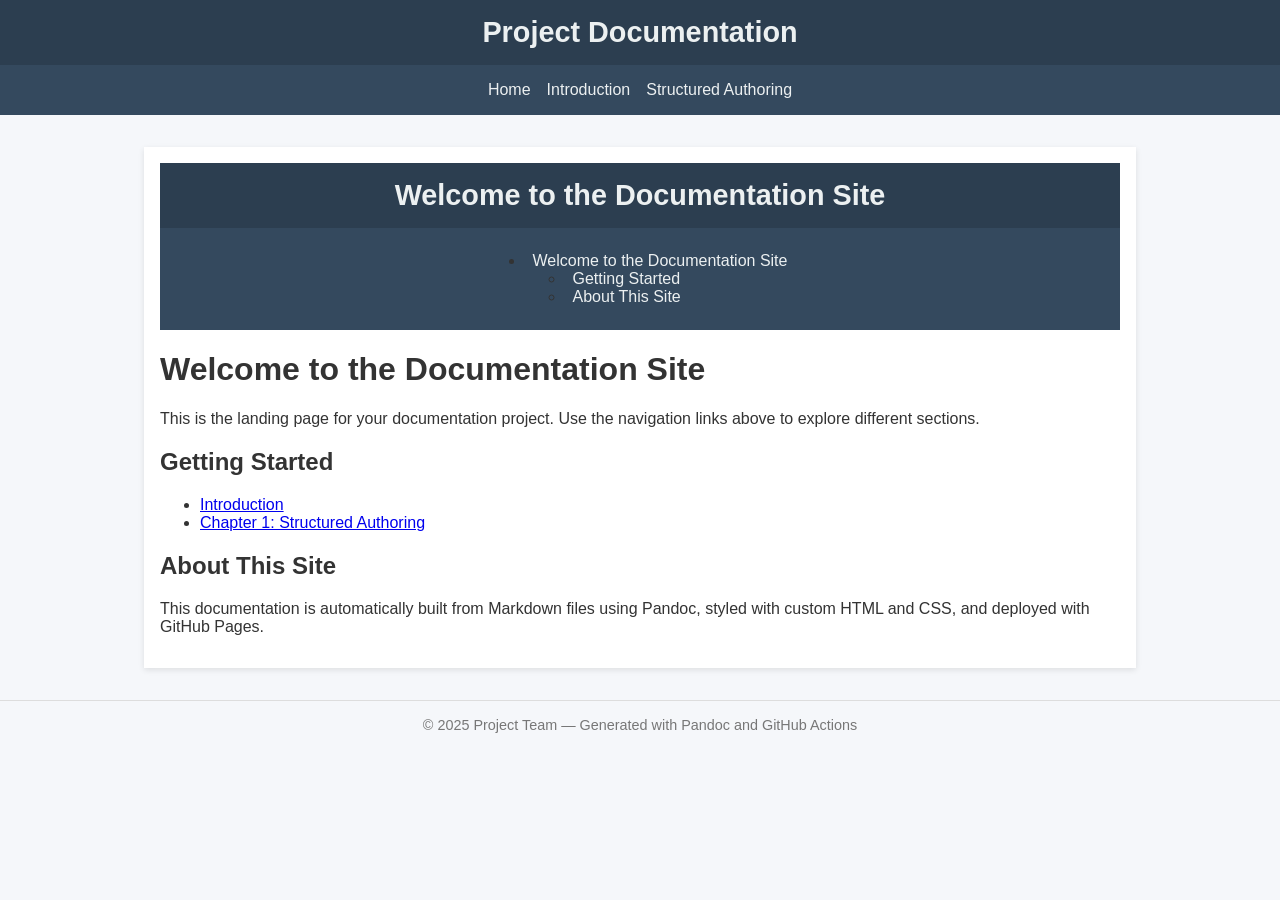
==== index.html @ 9e262e16 "deploy: 2f6bd71046d90616628f5c3021f69b4ab60be9bd" ====
<!DOCTYPE html>
<html xmlns="http://www.w3.org/1999/xhtml" lang="" xml:lang="">
<head>
  <meta charset="utf-8" />
  <meta name="generator" content="pandoc" />
  <meta name="viewport" content="width=device-width, initial-scale=1.0, user-scalable=yes" />
  <title>Welcome to the Documentation Site</title>
  <style>
    code{white-space: pre-wrap;}
    span.smallcaps{font-variant: small-caps;}
    div.columns{display: flex; gap: min(4vw, 1.5em);}
    div.column{flex: auto; overflow-x: auto;}
    div.hanging-indent{margin-left: 1.5em; text-indent: -1.5em;}
    /* The extra [class] is a hack that increases specificity enough to
       override a similar rule in reveal.js */
    ul.task-list[class]{list-style: none;}
    ul.task-list li input[type="checkbox"] {
      font-size: inherit;
      width: 0.8em;
      margin: 0 0.8em 0.2em -1.6em;
      vertical-align: middle;
    }
    .display.math{display: block; text-align: center; margin: 0.5rem auto;}
  </style>
  <link rel="stylesheet" href="assets/style.css" />
</head>
<body>
<header><h1>Project Documentation</h1></header>
<nav>
<a href="index.html">Home</a>
<a href=intro.html>Introduction</a>
<a href=structured-authoring.html>Structured Authoring</a>
</nav><main>
<header id="title-block-header">
<h1 class="title">Welcome to the Documentation Site</h1>
</header>
<nav id="TOC" role="doc-toc">
<ul>
<li><a href="#welcome-to-the-documentation-site"
id="toc-welcome-to-the-documentation-site">Welcome to the Documentation
Site</a>
<ul>
<li><a href="#getting-started" id="toc-getting-started">Getting
Started</a></li>
<li><a href="#about-this-site" id="toc-about-this-site">About This
Site</a></li>
</ul></li>
</ul>
</nav>
<h1 id="welcome-to-the-documentation-site">Welcome to the Documentation
Site</h1>
<p>This is the landing page for your documentation project. Use the
navigation links above to explore different sections.</p>
<h2 id="getting-started">Getting Started</h2>
<ul>
<li><a href="intro.html">Introduction</a></li>
<li><a href="chapter1.html">Chapter 1: Structured Authoring</a></li>
</ul>
<h2 id="about-this-site">About This Site</h2>
<p>This documentation is automatically built from Markdown files using
Pandoc, styled with custom HTML and CSS, and deployed with GitHub
Pages.</p>
</main>
<footer>
  &copy; 2025 Project Team — Generated with Pandoc and GitHub Actions
</footer>
</body>
</html>
---- assets/style.css ----
body {
  font-family: "Segoe UI", Tahoma, Geneva, Verdana, sans-serif;
  margin: 0;
  padding: 0;
  background-color: #f5f7fa;
  color: #333;
}

header {
  background-color: #2c3e50;
  color: #ecf0f1;
  padding: 1rem 2rem;
  text-align: center;
}

header h1 {
  margin: 0;
  font-size: 1.8rem;
}

nav {
  background-color: #34495e;
  padding: 0.5rem;
  display: flex;
  flex-wrap: wrap;
  justify-content: center;
}

nav a {
  color: #ecf0f1;
  margin: 0.5rem;
  text-decoration: none;
  font-weight: 500;
}

nav a:hover {
  text-decoration: underline;
}

main {
  max-width: 960px;
  margin: 2rem auto;
  padding: 1rem;
  background-color: #fff;
  box-shadow: 0 2px 6px rgba(0,0,0,0.1);
}

footer {
  text-align: center;
  padding: 1rem;
  margin-top: 2rem;
  font-size: 0.9rem;
  color: #777;
  border-top: 1px solid #ddd;
}

@media (max-width: 600px) {
  nav {
    flex-direction: column;
    align-items: center;
  }
}
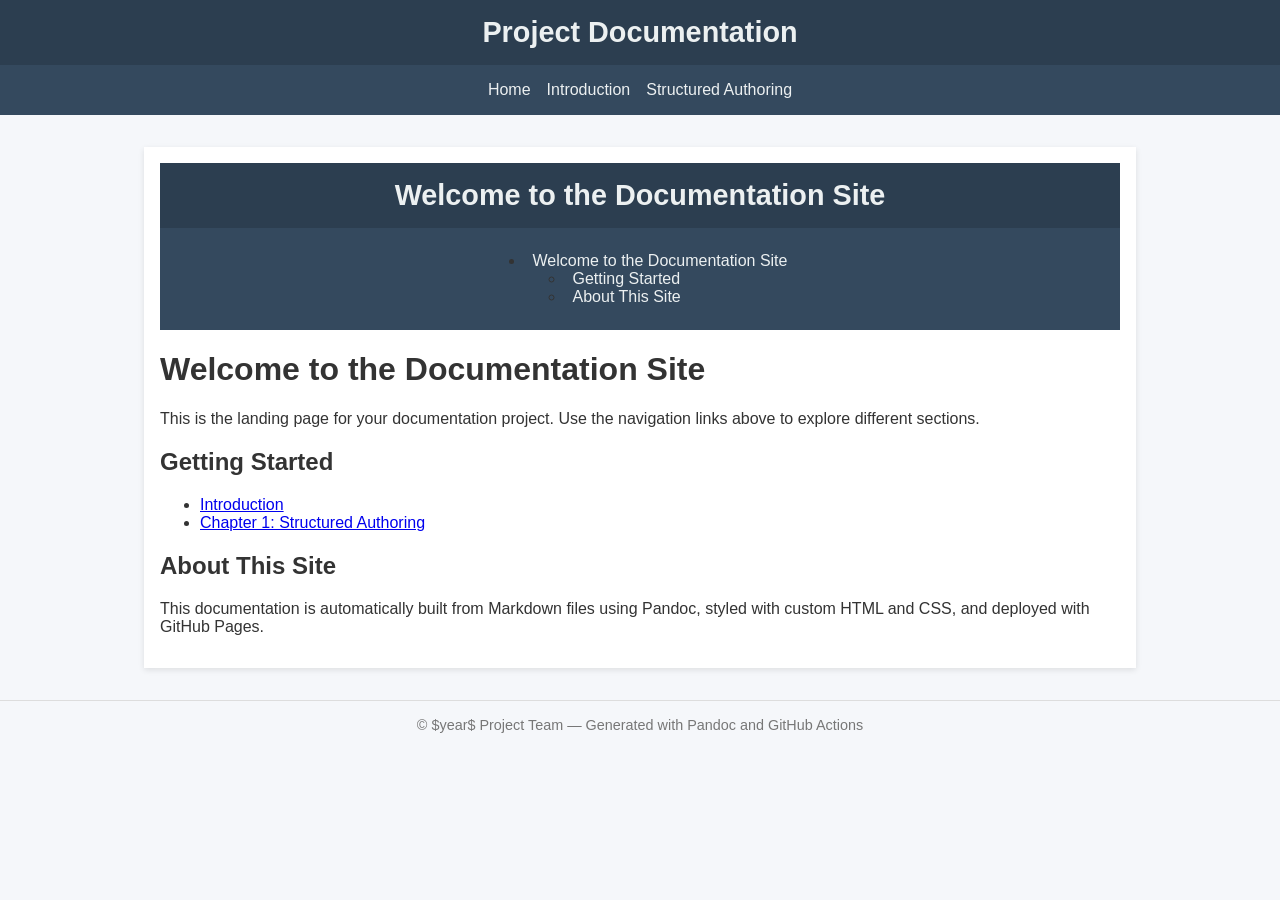
==== commit aa301bfd: "deploy: 90164cad38910aaa9a946a6a1654d712d25626cf" ====
--- a/index.html
+++ b/index.html
@@ -62,7 +62,7 @@
 Pages.</p>
 </main>
 <footer>
-  &copy; 2025 Project Team — Generated with Pandoc and GitHub Actions
+  &copy; $year$ Project Team — Generated with Pandoc and GitHub Actions
 </footer>
 </body>
 </html>
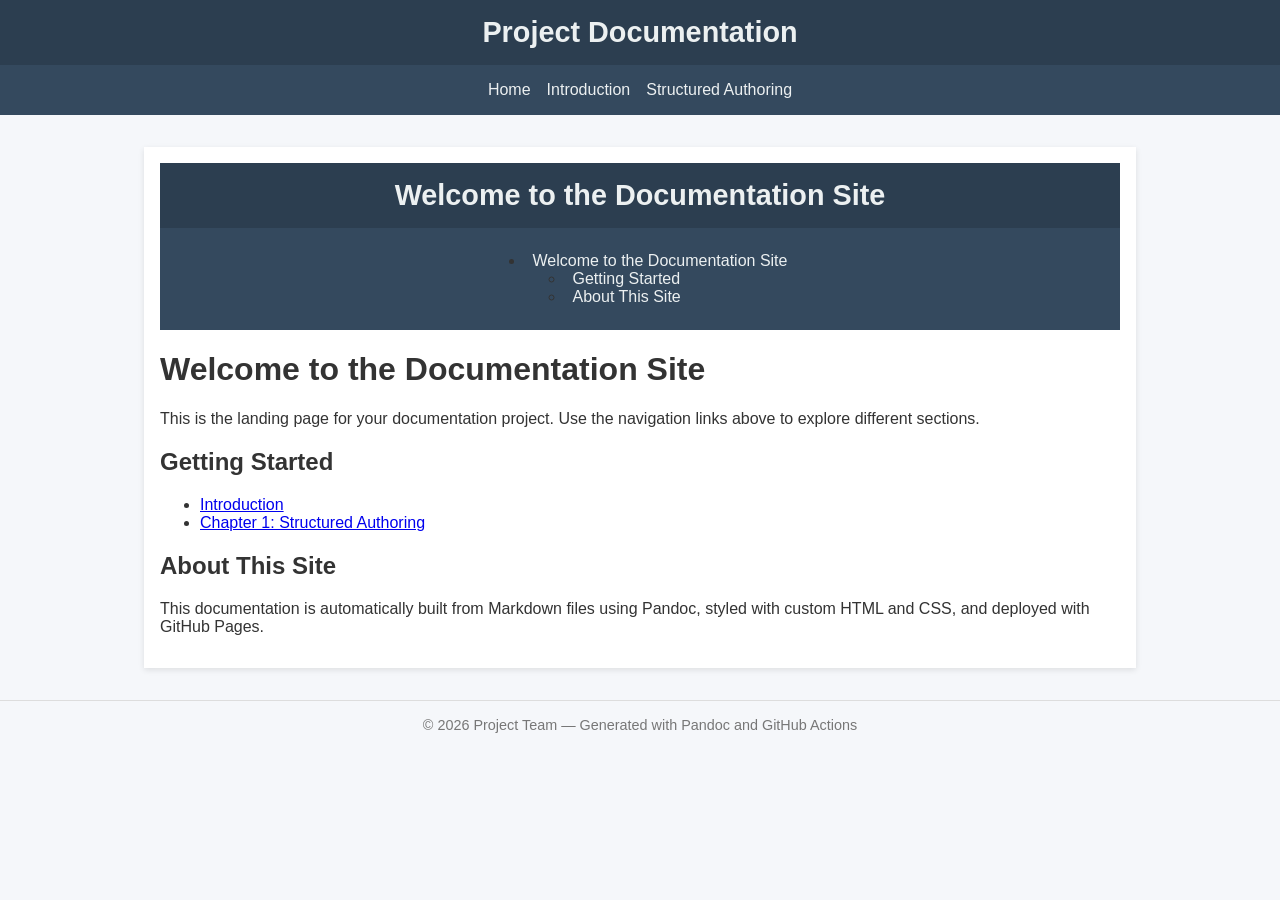
==== commit 4cda9447: "deploy: 31ed83623005e8bf9ee2dcbba87915f53b34655d" ====
--- a/index.html
+++ b/index.html
@@ -62,7 +62,7 @@
 Pages.</p>
 </main>
 <footer>
-  &copy; $year$ Project Team — Generated with Pandoc and GitHub Actions
+  &copy; 2026 Project Team — Generated with Pandoc and GitHub Actions
 </footer>
 </body>
 </html>
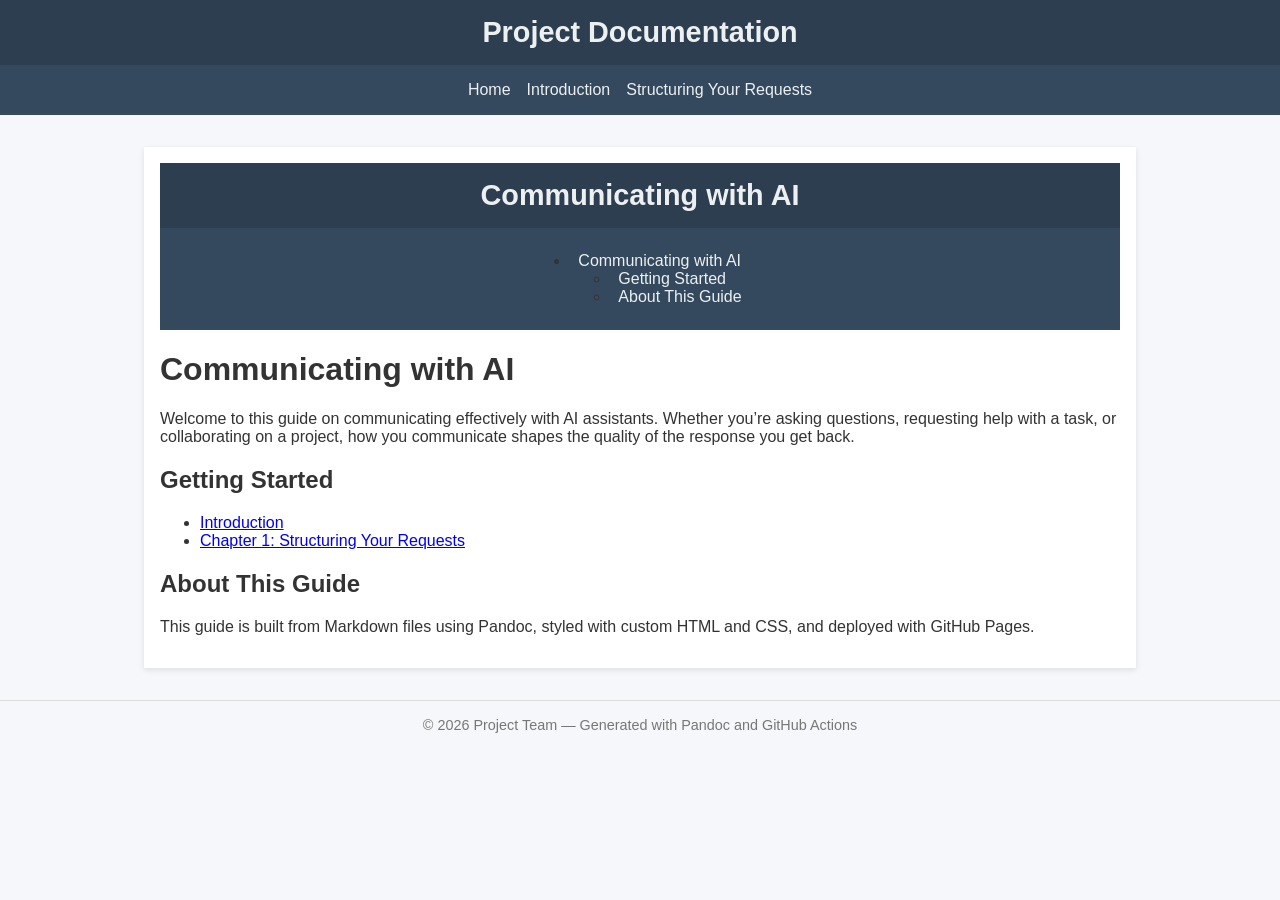
==== commit 1511a6b5: "deploy: ea87d3e2b1cc563bdf65ac6befe0da3a5db2494c" ====
--- a/index.html
+++ b/index.html
@@ -1,15 +1,21 @@
 <!DOCTYPE html>
-<html xmlns="http://www.w3.org/1999/xhtml" lang="" xml:lang="">
+<html xmlns="http://www.w3.org/1999/xhtml">
 <head>
   <meta charset="utf-8" />
-  <meta name="generator" content="pandoc" />
+  <meta name="generator" content="pandoc 3.10" />
   <meta name="viewport" content="width=device-width, initial-scale=1.0, user-scalable=yes" />
-  <title>Welcome to the Documentation Site</title>
+  <title>Communicating with AI</title>
   <style>
-    code{white-space: pre-wrap;}
+    /* Default styles provided by pandoc.
+    ** See https://pandoc.org/MANUAL.html#variables-for-html for config info.
+    */
     span.smallcaps{font-variant: small-caps;}
-    div.columns{display: flex; gap: min(4vw, 1.5em);}
-    div.column{flex: auto; overflow-x: auto;}
+    div.columns{display: flex; gap: 1.5em;}
+    div.column{flex: auto;}
+    @media screen {
+    div.columns{gap: min(4vw, 1.5em);}
+    div.column{overflow-x: auto;}
+    }
     div.hanging-indent{margin-left: 1.5em; text-indent: -1.5em;}
     /* The extra [class] is a hack that increases specificity enough to
        override a similar rule in reveal.js */
@@ -29,37 +35,37 @@
 <nav>
 <a href="index.html">Home</a>
 <a href=intro.html>Introduction</a>
-<a href=structured-authoring.html>Structured Authoring</a>
+<a href=structured-authoring.html>Structuring Your Requests</a>
 </nav><main>
 <header id="title-block-header">
-<h1 class="title">Welcome to the Documentation Site</h1>
+<h1 class="title">Communicating with AI</h1>
 </header>
 <nav id="TOC" role="doc-toc">
 <ul>
-<li><a href="#welcome-to-the-documentation-site"
-id="toc-welcome-to-the-documentation-site">Welcome to the Documentation
-Site</a>
+<li><a href="#communicating-with-ai"
+id="toc-communicating-with-ai">Communicating with AI</a>
 <ul>
 <li><a href="#getting-started" id="toc-getting-started">Getting
 Started</a></li>
-<li><a href="#about-this-site" id="toc-about-this-site">About This
-Site</a></li>
+<li><a href="#about-this-guide" id="toc-about-this-guide">About This
+Guide</a></li>
 </ul></li>
 </ul>
 </nav>
-<h1 id="welcome-to-the-documentation-site">Welcome to the Documentation
-Site</h1>
-<p>This is the landing page for your documentation project. Use the
-navigation links above to explore different sections.</p>
+<h1 id="communicating-with-ai">Communicating with AI</h1>
+<p>Welcome to this guide on communicating effectively with AI
+assistants. Whether you’re asking questions, requesting help with a
+task, or collaborating on a project, how you communicate shapes the
+quality of the response you get back.</p>
 <h2 id="getting-started">Getting Started</h2>
 <ul>
 <li><a href="intro.html">Introduction</a></li>
-<li><a href="chapter1.html">Chapter 1: Structured Authoring</a></li>
+<li><a href="structured-authoring.html">Chapter 1: Structuring Your
+Requests</a></li>
 </ul>
-<h2 id="about-this-site">About This Site</h2>
-<p>This documentation is automatically built from Markdown files using
-Pandoc, styled with custom HTML and CSS, and deployed with GitHub
-Pages.</p>
+<h2 id="about-this-guide">About This Guide</h2>
+<p>This guide is built from Markdown files using Pandoc, styled with
+custom HTML and CSS, and deployed with GitHub Pages.</p>
 </main>
 <footer>
   &copy; 2026 Project Team — Generated with Pandoc and GitHub Actions
